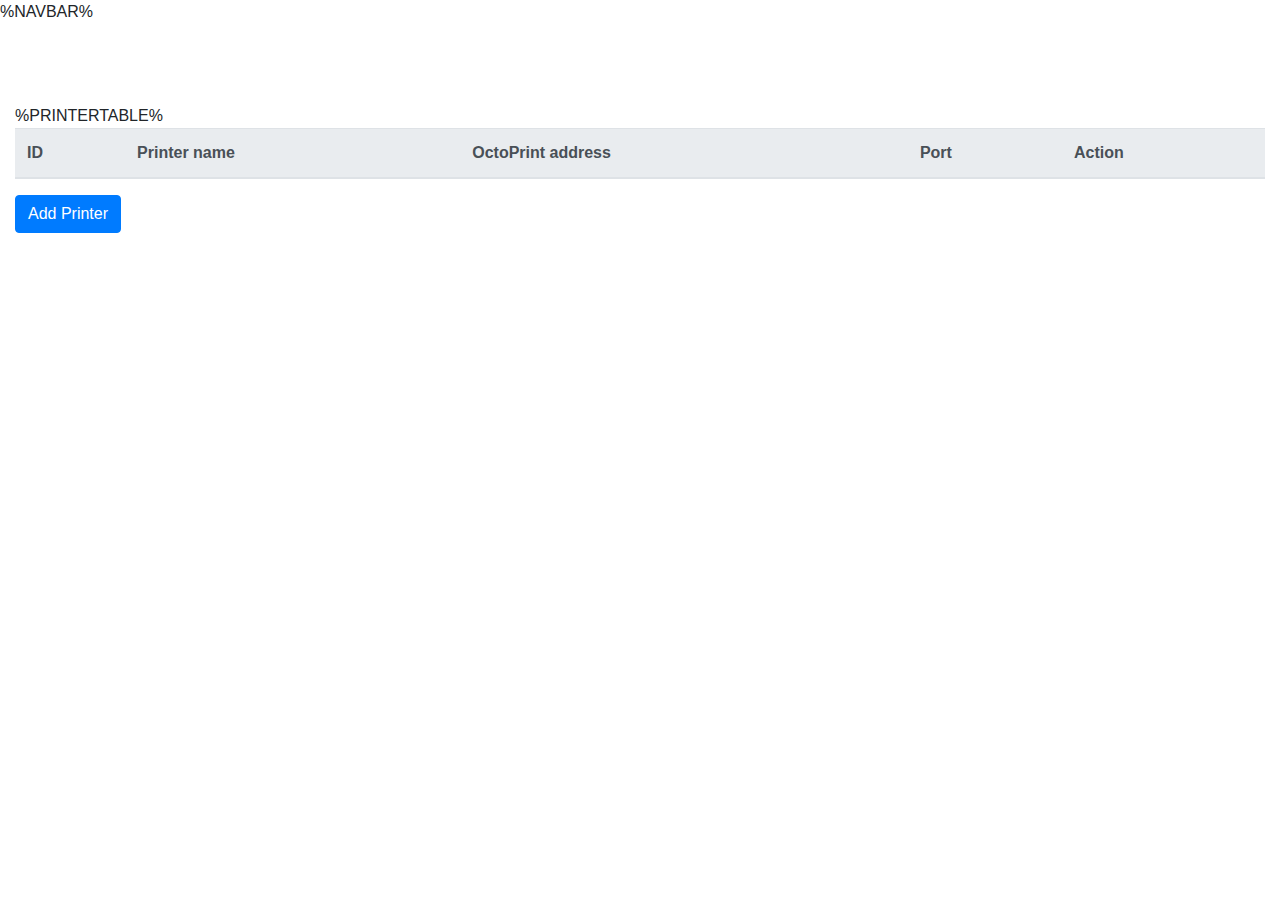
==== data/printMonitorSettings.html @ 6aaa772a "Server side logic for editing and deleting printers. Not fully working." ====
<!doctype html>
<html lang="en">

<head>
    <meta charset="utf-8">
    <meta name="viewport" content="width=device-width, initial-scale=1, shrink-to-fit=no">

    <link rel="stylesheet" href="https://stackpath.bootstrapcdn.com/bootstrap/4.3.1/css/bootstrap.min.css"
        integrity="sha384-ggOyR0iXCbMQv3Xipma34MD+dH/1fQ784/j6cY/iJTQUOhcWr7x9JvoRxT2MZw1T" crossorigin="anonymous">
    <link rel="stylesheet" href="css/station.css">

    <title>OctoPrint Monitor | OctoPrint Monitor Settings</title>
</head>

<body>
    %NAVBAR%

    <div class="container-fluid" style="margin-top:80px">
        <div class="table-responsive-md">
            <table class="table" style="background-color: white">
                <thead class="thead-light">
                    <tr>
                        <th>ID</th>
                        <th>Printer name</th>
                        <th>OctoPrint address</th>
                        <th>Port</th>
                        <th>Action</th>
                    </tr>
                </thead>
                <tbody>
                    %PRINTERTABLE%
                </tbody>
            </table>
            <button type="button" class="btn btn-primary" %ADDPRINTERENABLED% data-toggle="modal" data-target="#addPrinterModal">Add Printer</button>
        </div>

        <!-- Add printer modal -->
        <div class="modal" id="addPrinterModal">
            <div class="modal-dialog">
                <div class="modal-content">
                    <div class="modal-header">
                        <h4 class="modal-title">Add Printer</h4>
                        <button type="button" class="close" data-dismiss="modal">&times;</button>
                    </div>
            
                    <!-- Modal body -->
                    <div class="modal-body">
                        <form action="/addnewPrinter.html">
                            <div class="form-group">
                                <label for="octoPrintDisplayName">Printer display name (not an OctoPrint setting, e.g. Ender 3)</label>
                                <input type="text" class="form-control" id="octoPrintDisplayName" value="" placeholder="Display name" maxlength="64" name="octoPrintDisplayName">
                            </div>
                            <div class="form-group">
                                <label for="octoPrintUrl">OctoPrint address (don't include http://):</label>
                                <input type="text" class="form-control" id="octoPrintUrl" value="" placeholder="OctoPrint address" maxlength="64" name="octoPrintUrl">
                            </div>
                            <div class="form-group">
                                <label for="octoPrintPort">Port:</label>
                                <input type="number" class="form-control" id="octoPrintPort" value="" placeholder="Port number" name="octoPrintPort">
                            </div>
                            <div class="form-group">
                                <label for="octoPrintUsername">User name:</label>
                                <input type="text" class="form-control" id="octoPrintUsername" value="" placeholder="User name" maxlength="64" name="octoPrintUsername">
                            </div>
                            <div class="form-group">
                                <label for="octoPrintPassword">Password:</label>
                                <input type="password" class="form-control" id="octoPrintPassword" value="" placeholder="Password" maxlength="64" name="octoPrintPassword">
                            </div>
                            <div class="form-group">
                                <label for="octoPrintAPIKey">OctoPrint API Key:</label>
                                <input type="text" class="form-control" id="octoPrintAPIKey" value="" placeholder="API key" name="octoPrintAPIKey">
                            </div>
                            <div class="form-check form-group">
                                <label class="form-check-label" for="check1">
                                    <input type="checkbox" class="form-check-input" id="printMonitorEnabled" name="printMonitorEnabled" value="Enabled" %PRINTMONITORENABLED%>Enabled
                                </label>
                            </div>
                            <button type="button" class="btn btn-danger" data-dismiss="modal">Cancel</button>
                            <button type="submit" class="btn btn-primary">Add</button>
                        </form>
                    </div>
                     <!-- Modal footer -->
                    <div class="modal-footer">
                    </div>
                </div>
            </div>
        </div>

        <!-- Edit printer modal -->
        <div class="modal" id="editPrinterModal">
            <div class="modal-dialog">
                <div class="modal-content">
                    <div class="modal-header">
                        <h4 class="modal-title">Edit Printer</h4>
                        <button type="button" class="close" data-dismiss="modal">&times;</button>
                    </div>
            
                    <!-- Modal body -->
                    <div class="modal-body">
                        <form action="/editPrinter.html">
                            <input type="hidden" id="printerId" name="printerId">
                            <div class="form-group">
                                <label for="editDisplayName">Printer display name (not an OctoPrint setting, e.g. Ender 3)</label>
                                <input type="text" class="form-control" id="editDisplayName" placeholder="Display name" maxlength="64" name="editDisplayName">
                            </div>
                            <div class="form-group">
                                <label for="editPrintUrl">OctoPrint address (don't include http://):</label>
                                <input type="text" class="form-control" id="editPrintUrl" placeholder="OctoPrint address" maxlength="64" name="editPrintUrl">
                            </div>
                            <div class="form-group">
                                <label for="editPort">Port:</label>
                                <input type="number" class="form-control" id="editPort" placeholder="Port number" name="editPort">
                            </div>
                            <div class="form-group">
                                <label for="editUsername">User name:</label>
                                <input type="text" class="form-control" id="editUsername" placeholder="User name" maxlength="64" name="editUsername">
                            </div>
                            <div class="form-group">
                                <label for="editPassword">Password:</label>
                                <input type="password" class="form-control" id="editPassword" placeholder="Password" maxlength="64" name="editPassword">
                            </div>
                            <div class="form-group">
                                <label for="editAPIKey">OctoPrint API Key:</label>
                                <input type="text" class="form-control" id="editAPIKey" placeholder="API key" name="editAPIKey">
                            </div>
                            <div class="form-check form-group">
                                <label class="form-check-label" for="check1">
                                    <input type="checkbox" class="form-check-input" id="editEnabled" name="editEnabled" value="Enabled">Enabled
                                </label>
                            </div>
                            <button type="button" class="btn btn-danger" data-dismiss="modal">Cancel</button>
                            <button type="submit" class="btn btn-primary">Save</button>
                        </form>
                    </div>
                     <!-- Modal footer -->
                    <div class="modal-footer">
                    </div>
                </div>
            </div>
        </div>
    </div>

    <!-- Optional JavaScript -->
    <!-- jQuery first, then Popper.js, then Bootstrap JS -->
    <script src="https://code.jquery.com/jquery-3.3.1.min.js"
        integrity="sha384-tsQFqpEReu7ZLhBV2VZlAu7zcOV+rXbYlF2cqB8txI/8aZajjp4Bqd+V6D5IgvKT"
        crossorigin="anonymous"></script>
    <script src="https://cdnjs.cloudflare.com/ajax/libs/popper.js/1.14.7/umd/popper.min.js"
        integrity="sha384-UO2eT0CpHqdSJQ6hJty5KVphtPhzWj9WO1clHTMGa3JDZwrnQq4sF86dIHNDz0W1"
        crossorigin="anonymous"></script>
    <script src="https://stackpath.bootstrapcdn.com/bootstrap/4.3.1/js/bootstrap.min.js"
        integrity="sha384-JjSmVgyd0p3pXB1rRibZUAYoIIy6OrQ6VrjIEaFf/nJGzIxFDsf4x0xIM+B07jRM"
        crossorigin="anonymous"></script>
    <script src="js/jquery.confirmModal.min.js"></script>        
    <script src="js/printMonitorSettings.js"></script>
</body>

</html>
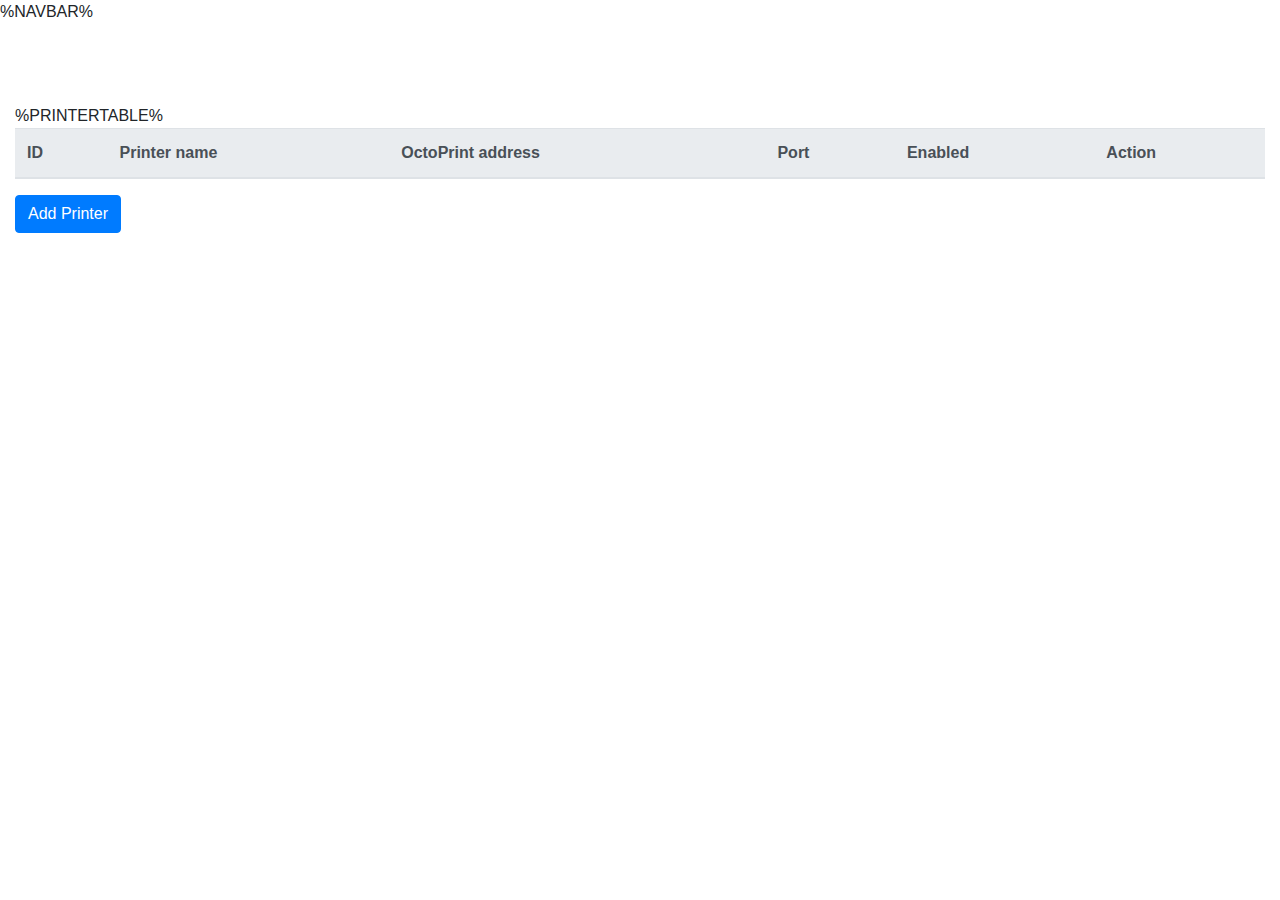
==== commit f63cffdc: "Change title of page to Printers." ====
--- a/data/printMonitorSettings.html
+++ b/data/printMonitorSettings.html
@@ -9,7 +9,7 @@
         integrity="sha384-ggOyR0iXCbMQv3Xipma34MD+dH/1fQ784/j6cY/iJTQUOhcWr7x9JvoRxT2MZw1T" crossorigin="anonymous">
     <link rel="stylesheet" href="css/station.css">
 
-    <title>OctoPrint Monitor | OctoPrint Monitor Settings</title>
+    <title>OctoPrint Monitor | Printers</title>
 </head>
 
 <body>
@@ -24,6 +24,7 @@
                         <th>Printer name</th>
                         <th>OctoPrint address</th>
                         <th>Port</th>
+                        <th>Enabled</th>
                         <th>Action</th>
                     </tr>
                 </thead>
@@ -48,31 +49,31 @@
                         <form action="/addnewPrinter.html">
                             <div class="form-group">
                                 <label for="octoPrintDisplayName">Printer display name (not an OctoPrint setting, e.g. Ender 3)</label>
-                                <input type="text" class="form-control" id="octoPrintDisplayName" value="" placeholder="Display name" maxlength="64" name="octoPrintDisplayName">
+                                <input type="text" class="form-control" id="octoPrintDisplayName" required placeholder="Display name" maxlength="64" name="octoPrintDisplayName">
                             </div>
                             <div class="form-group">
                                 <label for="octoPrintUrl">OctoPrint address (don't include http://):</label>
-                                <input type="text" class="form-control" id="octoPrintUrl" value="" placeholder="OctoPrint address" maxlength="64" name="octoPrintUrl">
+                                <input type="text" class="form-control" id="octoPrintUrl" required placeholder="OctoPrint address" maxlength="64" name="octoPrintUrl">
                             </div>
                             <div class="form-group">
                                 <label for="octoPrintPort">Port:</label>
-                                <input type="number" class="form-control" id="octoPrintPort" value="" placeholder="Port number" name="octoPrintPort">
+                                <input type="number" class="form-control" id="octoPrintPort" required placeholder="Port number" name="octoPrintPort">
                             </div>
                             <div class="form-group">
                                 <label for="octoPrintUsername">User name:</label>
-                                <input type="text" class="form-control" id="octoPrintUsername" value="" placeholder="User name" maxlength="64" name="octoPrintUsername">
+                                <input type="text" class="form-control" id="octoPrintUsername" placeholder="User name" maxlength="64" name="octoPrintUsername">
                             </div>
                             <div class="form-group">
                                 <label for="octoPrintPassword">Password:</label>
-                                <input type="password" class="form-control" id="octoPrintPassword" value="" placeholder="Password" maxlength="64" name="octoPrintPassword">
+                                <input type="password" class="form-control" id="octoPrintPassword" placeholder="Password" maxlength="64" name="octoPrintPassword">
                             </div>
                             <div class="form-group">
                                 <label for="octoPrintAPIKey">OctoPrint API Key:</label>
-                                <input type="text" class="form-control" id="octoPrintAPIKey" value="" placeholder="API key" name="octoPrintAPIKey">
+                                <input type="text" class="form-control" id="octoPrintAPIKey" required placeholder="API key" name="octoPrintAPIKey">
                             </div>
                             <div class="form-check form-group">
                                 <label class="form-check-label" for="check1">
-                                    <input type="checkbox" class="form-check-input" id="printMonitorEnabled" name="printMonitorEnabled" value="Enabled" %PRINTMONITORENABLED%>Enabled
+                                    <input type="checkbox" class="form-check-input" id="printerEnabled" name="printerEnabled" value="Enabled" Checked>Enabled
                                 </label>
                             </div>
                             <button type="button" class="btn btn-danger" data-dismiss="modal">Cancel</button>
@@ -101,15 +102,15 @@
                             <input type="hidden" id="printerId" name="printerId">
                             <div class="form-group">
                                 <label for="editDisplayName">Printer display name (not an OctoPrint setting, e.g. Ender 3)</label>
-                                <input type="text" class="form-control" id="editDisplayName" placeholder="Display name" maxlength="64" name="editDisplayName">
+                                <input type="text" class="form-control" id="editDisplayName" required placeholder="Display name" maxlength="64" name="editDisplayName">
                             </div>
                             <div class="form-group">
                                 <label for="editPrintUrl">OctoPrint address (don't include http://):</label>
-                                <input type="text" class="form-control" id="editPrintUrl" placeholder="OctoPrint address" maxlength="64" name="editPrintUrl">
+                                <input type="text" class="form-control" id="editPrintUrl" required placeholder="OctoPrint address" maxlength="64" name="editPrintUrl">
                             </div>
                             <div class="form-group">
                                 <label for="editPort">Port:</label>
-                                <input type="number" class="form-control" id="editPort" placeholder="Port number" name="editPort">
+                                <input type="number" class="form-control" id="editPort" required placeholder="Port number" name="editPort">
                             </div>
                             <div class="form-group">
                                 <label for="editUsername">User name:</label>
@@ -121,7 +122,7 @@
                             </div>
                             <div class="form-group">
                                 <label for="editAPIKey">OctoPrint API Key:</label>
-                                <input type="text" class="form-control" id="editAPIKey" placeholder="API key" name="editAPIKey">
+                                <input type="text" class="form-control" id="editAPIKey" required placeholder="API key" name="editAPIKey">
                             </div>
                             <div class="form-check form-group">
                                 <label class="form-check-label" for="check1">
